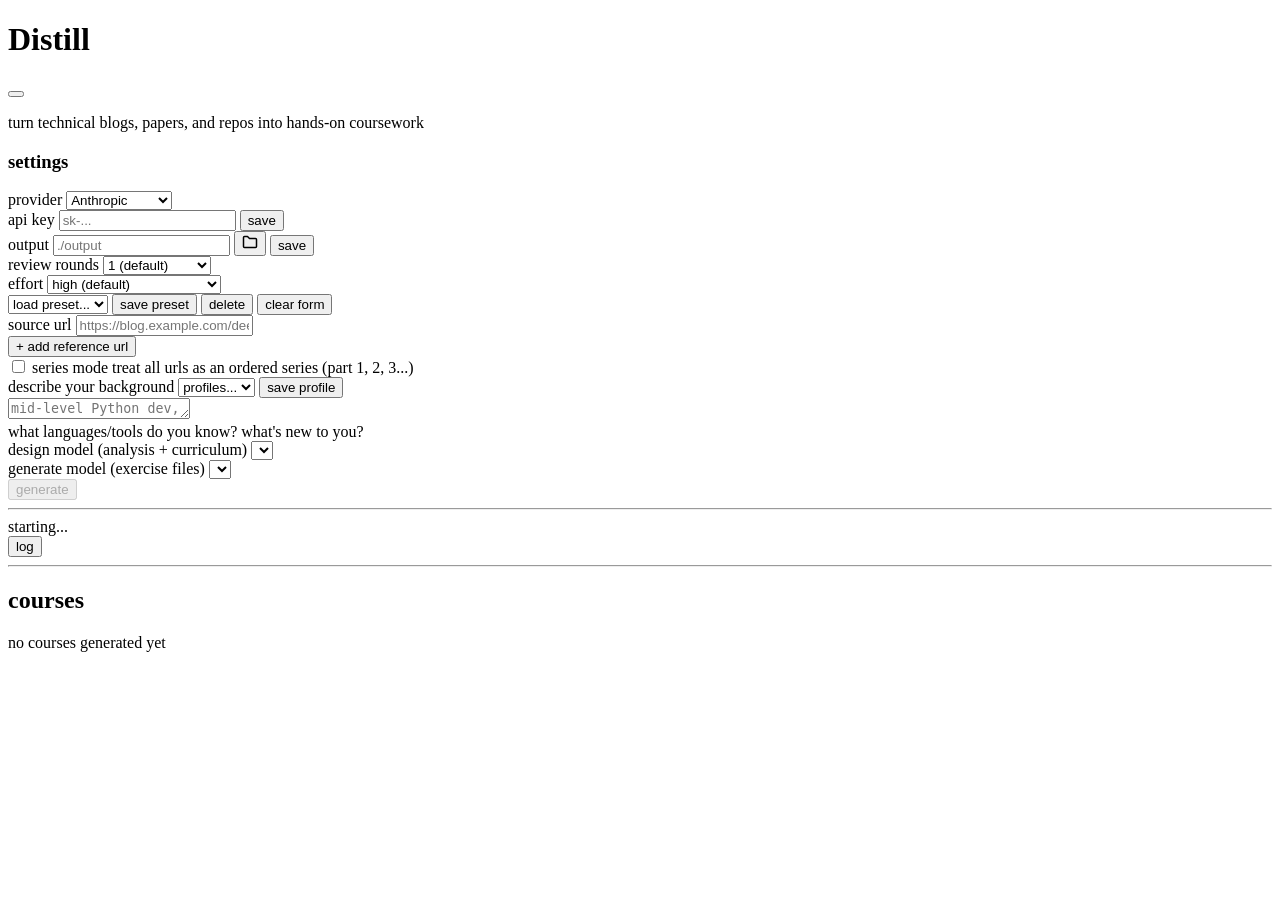
==== distill/web/index.html @ 4381d8c1 "Rename distill → Distill in UI title and headings Co-Authored-By: Claude Opus 4.6 (1M context) <nore" ====
<!DOCTYPE html>
<html lang="en">
<head>
    <meta charset="utf-8">
    <meta name="viewport" content="width=device-width, initial-scale=1">
    <title>Distill</title>
    <link rel="preconnect" href="https://fonts.googleapis.com">
    <link rel="preconnect" href="https://fonts.gstatic.com" crossorigin>
    <link href="https://fonts.googleapis.com/css2?family=JetBrains+Mono:wght@400;700&display=swap" rel="stylesheet">
    <link rel="stylesheet" href="/style.css">
</head>
<body>
    <div class="container">
        <div class="header-row">
            <h1>Distill</h1>
            <button type="button" class="theme-toggle" id="theme-toggle" title="toggle theme" aria-label="toggle theme"></button>
        </div>
        <p class="tagline">turn technical blogs, papers, and repos into hands-on coursework</p>

        <!-- Configuration panel — collapsible -->
        <div id="setup-panel" class="setup-panel collapsed">
            <h3 class="setup-toggle" id="setup-toggle">
                <span class="setup-arrow"></span> settings
            </h3>
            <div class="setup-row">
                <label for="setup-provider">provider</label>
                <select id="setup-provider">
                    <option value="anthropic">Anthropic</option>
                    <option value="openai">OpenAI</option>
                    <option value="google">Google</option>
                    <option value="ollama">Ollama (local)</option>
                    <option value="openrouter">OpenRouter</option>
                    <option value="claude_code">Claude Code</option>
                    <option value="mock">Mock (testing)</option>
                </select>
            </div>
            <div class="setup-row" id="setup-key-row">
                <label for="setup-key">api key</label>
                <input type="password" id="setup-key" placeholder="sk-...">
                <button class="link-btn" id="setup-save">save</button>
            </div>
            <div class="setup-row">
                <label for="cfg-output">output</label>
                <input type="text" id="cfg-output" placeholder="./output">
                <button class="icon-btn" id="browse-output" title="browse for folder">
                    <svg width="16" height="16" viewBox="0 0 16 16" fill="none" stroke="currentColor" stroke-width="1.5" stroke-linecap="round" stroke-linejoin="round">
                        <path d="M1.5 3.5v9a1 1 0 001 1h11a1 1 0 001-1v-7a1 1 0 00-1-1H7.5l-2-2h-3a1 1 0 00-1 1z"/>
                    </svg>
                </button>
                <button class="link-btn" id="save-output">save</button>
            </div>
            <div class="setup-row">
                <label for="cfg-revision-cycles">review rounds</label>
                <select id="cfg-revision-cycles">
                    <option value="0">0 (skip review)</option>
                    <option value="1" selected>1 (default)</option>
                    <option value="2">2</option>
                    <option value="3">3</option>
                </select>
            </div>
            <div class="setup-row" id="effort-row">
                <label for="cfg-effort">effort</label>
                <select id="cfg-effort">
                    <option value="low">low (fast, cheap)</option>
                    <option value="medium">medium</option>
                    <option value="high" selected>high (default)</option>
                    <option value="max">max (Opus only, deepest)</option>
                </select>
            </div>
        </div>

        <form id="form">
            <!-- Run presets -->
            <div class="presets-bar">
                <select id="preset-select">
                    <option value="">load preset...</option>
                </select>
                <button type="button" class="link-btn" id="preset-save">save preset</button>
                <button type="button" class="link-btn" id="preset-delete">delete</button>
                <span class="presets-spacer"></span>
                <button type="button" class="link-btn" id="form-clear">clear form</button>
            </div>

            <div class="field field-primary">
                <label for="url-input">source url</label>
                <input type="url" id="url-input" name="url" placeholder="https://blog.example.com/deep-dive" required>
            </div>

            <div id="refs"></div>
            <button type="button" class="link-btn" id="add-ref">+ add reference url</button>

            <div class="checkbox-field">
                <input type="checkbox" id="series" name="series">
                <label for="series">series mode</label>
                <span class="hint">treat all urls as an ordered series (part 1, 2, 3...)</span>
            </div>

            <div class="field">
                <div class="label-row">
                    <label for="level-input">describe your background</label>
                    <select id="profile-select" class="inline-select">
                        <option value="">profiles...</option>
                    </select>
                    <button type="button" class="link-btn" id="profile-save">save profile</button>
                </div>
                <textarea id="level-input" name="level" rows="1" placeholder="mid-level Python dev, new to systems programming" required></textarea>
                <div class="field-hint">what languages/tools do you know? what's new to you?</div>
            </div>

            <div class="field-row field-secondary">
                <div class="field">
                    <label for="design-model">design model <span class="hint">(analysis + curriculum)</span></label>
                    <select name="design_model" id="design-model"></select>
                </div>
                <div class="field">
                    <label for="generate-model">generate model <span class="hint">(exercise files)</span></label>
                    <select name="generate_model" id="generate-model"></select>
                </div>
            </div>

            <div class="sticky-btn-wrapper">
                <button type="submit" class="btn" id="go" disabled>generate</button>
            </div>
        </form>

        <div id="progress">
            <hr class="separator">
            <div class="phase-bar" id="phase-bar">
                <div class="phase-bar-top">
                    <span class="phase-bar-label" id="phase-label">starting...</span>
                    <span class="phase-bar-stats">
                        <span id="phase-elapsed"></span>
                        <span id="phase-cost"></span>
                    </span>
                    <span class="phase-bar-detail" id="phase-detail"></span>
                </div>
                <div class="phase-bar-track">
                    <div class="phase-bar-fill" id="phase-fill"></div>
                </div>
            </div>
            <div id="log-section">
                <button type="button" class="log-toggle" id="log-toggle">
                    <span class="setup-arrow"></span> log
                </button>
                <div id="log" class="log-collapsed" aria-live="polite"></div>
            </div>
        </div>

        <div id="courses-section">
            <hr class="separator">
            <h2>courses</h2>
            <div id="courses">
                <p class="dim">no courses generated yet</p>
            </div>
        </div>

    </div>

    <script src="/app.js"></script>
</body>
</html>
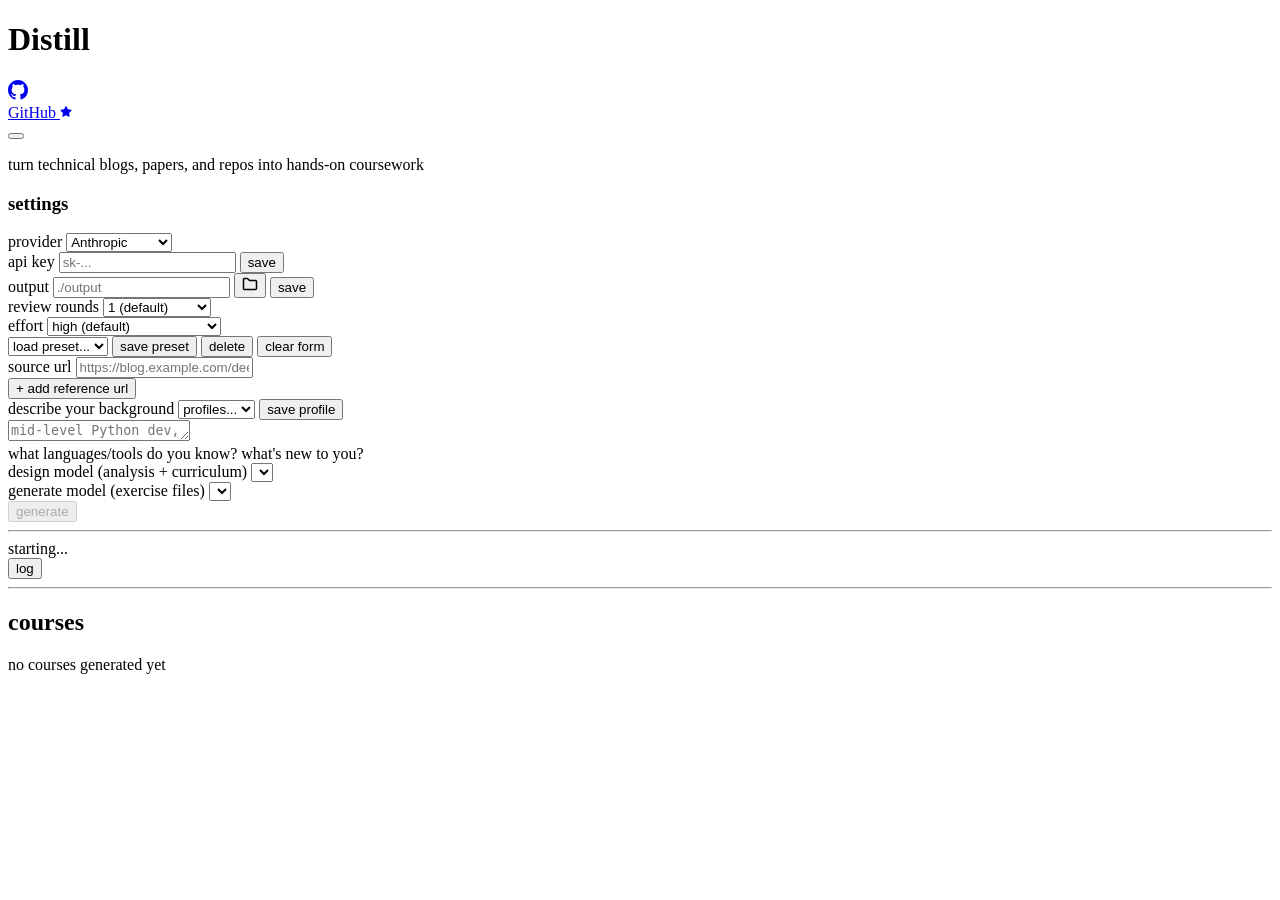
==== commit 0370a11f: "Add GitHub star badge and remove series mode GitHub badge in header shows octocat + star icon + live" ====
--- a/distill/web/index.html
+++ b/distill/web/index.html
@@ -13,7 +13,19 @@
     <div class="container">
         <div class="header-row">
             <h1>Distill</h1>
-            <button type="button" class="theme-toggle" id="theme-toggle" title="toggle theme" aria-label="toggle theme"></button>
+            <div class="header-actions">
+                <a href="https://github.com/TAOGenna/Distill" target="_blank" rel="noopener" class="github-badge" title="Star on GitHub">
+                    <svg width="20" height="20" viewBox="0 0 16 16" fill="currentColor" class="github-logo"><path d="M8 0C3.58 0 0 3.58 0 8c0 3.54 2.29 6.53 5.47 7.59.4.07.55-.17.55-.38 0-.19-.01-.82-.01-1.49-2.01.37-2.53-.49-2.69-.94-.09-.23-.48-.94-.82-1.13-.28-.15-.68-.52-.01-.53.63-.01 1.08.58 1.23.82.72 1.21 1.87.87 2.33.66.07-.52.28-.87.51-1.07-1.78-.2-3.64-.89-3.64-3.95 0-.87.31-1.59.82-2.15-.08-.2-.36-1.02.08-2.12 0 0 .67-.21 2.2.82.64-.18 1.32-.27 2-.27.68 0 1.36.09 2 .27 1.53-1.04 2.2-.82 2.2-.82.44 1.1.16 1.92.08 2.12.51.56.82 1.27.82 2.15 0 3.07-1.87 3.75-3.65 3.95.29.25.54.73.54 1.48 0 1.07-.01 1.93-.01 2.2 0 .21.15.46.55.38A8.01 8.01 0 0016 8c0-4.42-3.58-8-8-8z"/></svg>
+                    <div class="github-badge-text">
+                        <span class="github-badge-title">GitHub</span>
+                        <span class="github-badge-stats">
+                            <svg width="12" height="12" viewBox="0 0 16 16" fill="currentColor"><path d="M8 .25a.75.75 0 0 1 .673.418l1.882 3.815 4.21.612a.75.75 0 0 1 .416 1.279l-3.046 2.97.719 4.192a.75.75 0 0 1-1.088.791L8 12.347l-3.766 1.98a.75.75 0 0 1-1.088-.79l.72-4.194L.818 6.374a.75.75 0 0 1 .416-1.28l4.21-.611L7.327.668A.75.75 0 0 1 8 .25z"/></svg>
+                            <span id="star-count"></span>
+                        </span>
+                    </div>
+                </a>
+                <button type="button" class="theme-toggle" id="theme-toggle" title="toggle theme" aria-label="toggle theme"></button>
+            </div>
         </div>
         <p class="tagline">turn technical blogs, papers, and repos into hands-on coursework</p>
 
@@ -89,12 +101,6 @@
             <div id="refs"></div>
             <button type="button" class="link-btn" id="add-ref">+ add reference url</button>
 
-            <div class="checkbox-field">
-                <input type="checkbox" id="series" name="series">
-                <label for="series">series mode</label>
-                <span class="hint">treat all urls as an ordered series (part 1, 2, 3...)</span>
-            </div>
-
             <div class="field">
                 <div class="label-row">
                     <label for="level-input">describe your background</label>
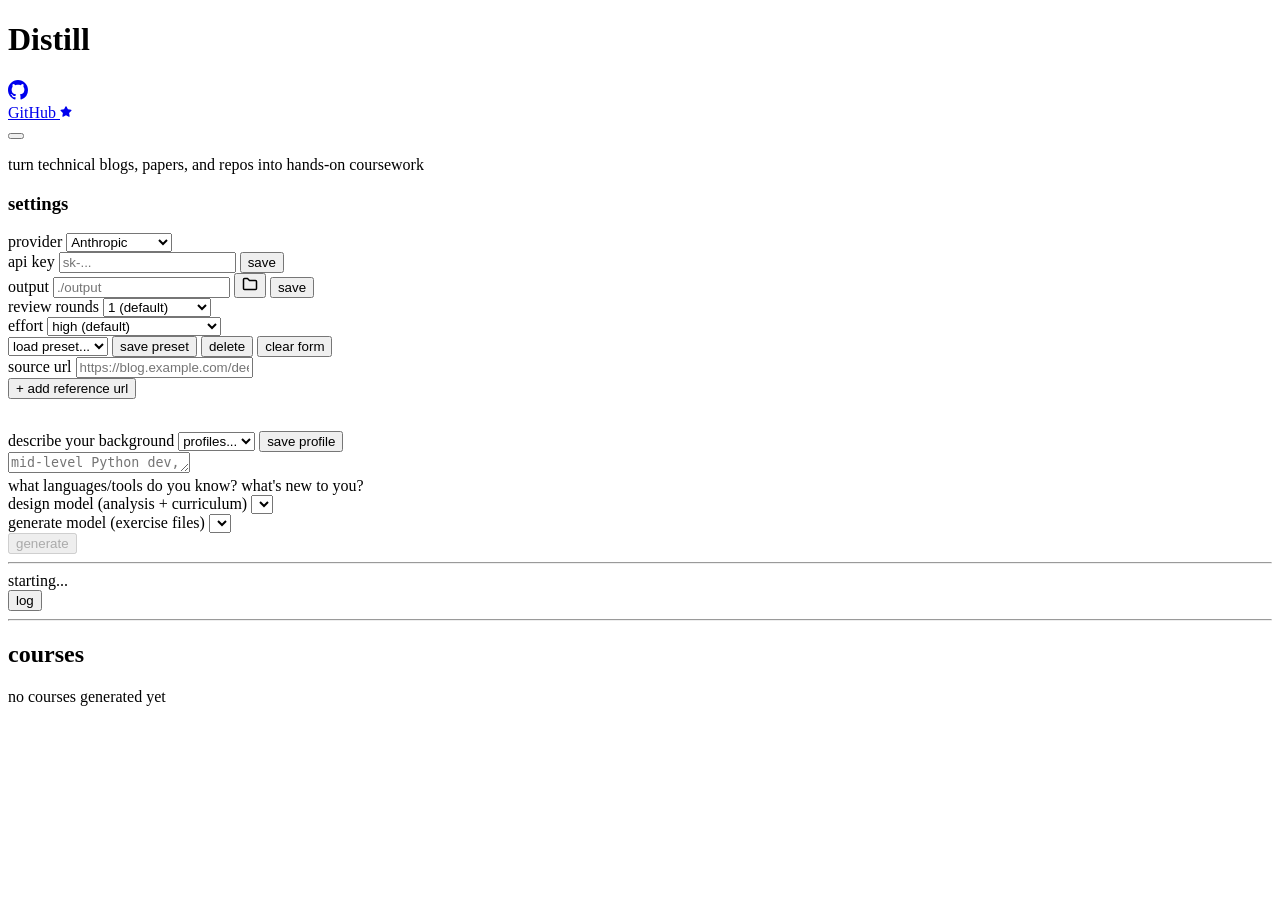
==== commit f34ce457: "Add spacing between refs and background field Co-Authored-By: Claude Opus 4.6 (1M context) <noreply@" ====
--- a/distill/web/index.html
+++ b/distill/web/index.html
@@ -99,7 +99,7 @@
             </div>
 
             <div id="refs"></div>
-            <button type="button" class="link-btn" id="add-ref">+ add reference url</button>
+            <button type="button" class="link-btn" id="add-ref" style="margin-bottom: 2rem">+ add reference url</button>
 
             <div class="field">
                 <div class="label-row">
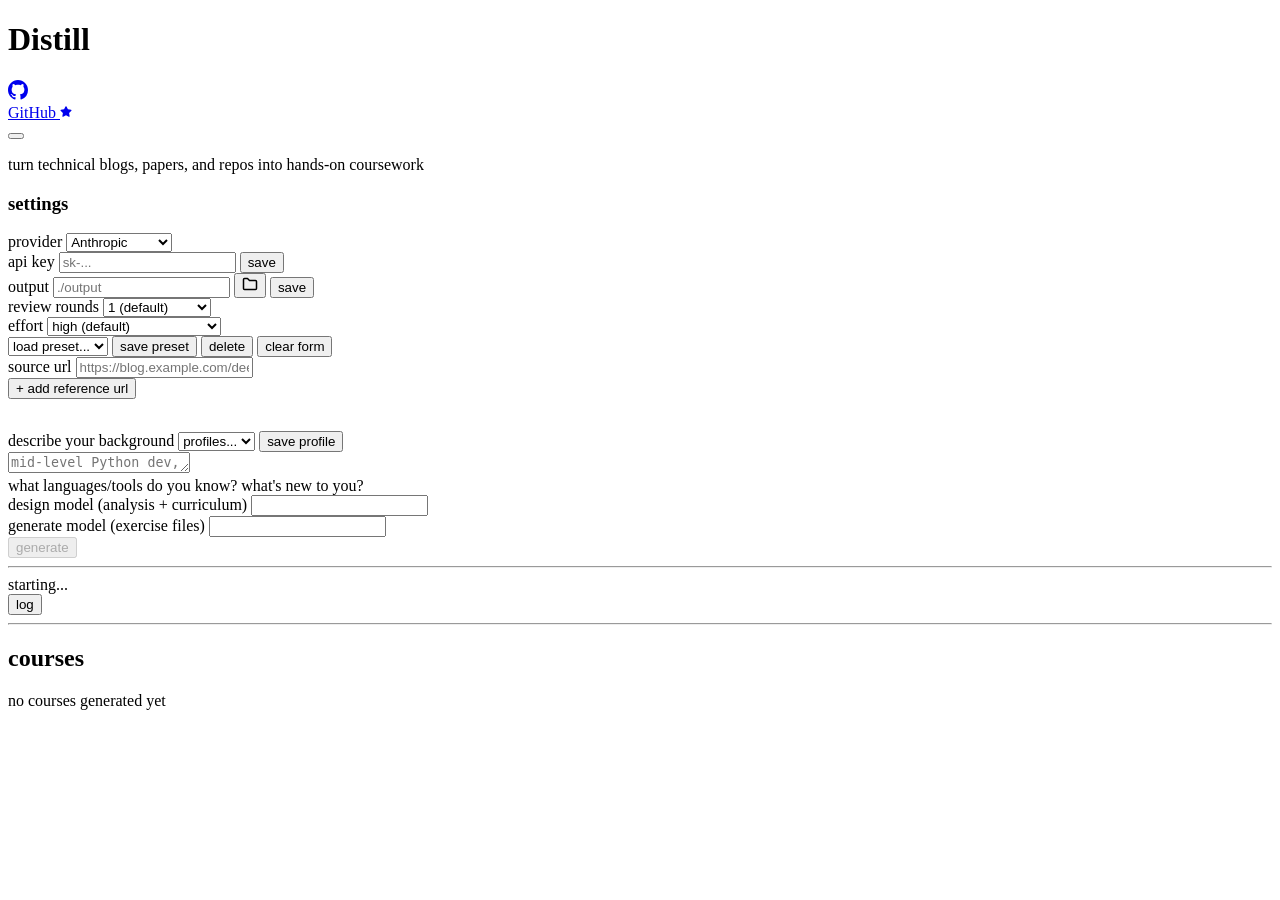
==== commit 071a6f77: "Dynamic model selection + graceful port conflict handling Fetch available models from provider APIs " ====
--- a/distill/web/index.html
+++ b/distill/web/index.html
@@ -79,6 +79,14 @@
                     <option value="max">max (Opus only, deepest)</option>
                 </select>
             </div>
+            <div class="setup-row" id="diagrams-row" style="display:none">
+                <label for="cfg-diagrams">diagrams</label>
+                <select id="cfg-diagrams">
+                    <option value="ascii">ASCII (default)</option>
+                    <option value="excalidraw">Excalidraw</option>
+                </select>
+                <span class="diagrams-status" id="diagrams-status"></span>
+            </div>
         </div>
 
         <form id="form">
@@ -116,11 +124,13 @@
             <div class="field-row field-secondary">
                 <div class="field">
                     <label for="design-model">design model <span class="hint">(analysis + curriculum)</span></label>
-                    <select name="design_model" id="design-model"></select>
+                    <input type="text" name="design_model" id="design-model" list="design-model-list" autocomplete="off">
+                    <datalist id="design-model-list"></datalist>
                 </div>
                 <div class="field">
                     <label for="generate-model">generate model <span class="hint">(exercise files)</span></label>
-                    <select name="generate_model" id="generate-model"></select>
+                    <input type="text" name="generate_model" id="generate-model" list="generate-model-list" autocomplete="off">
+                    <datalist id="generate-model-list"></datalist>
                 </div>
             </div>
 
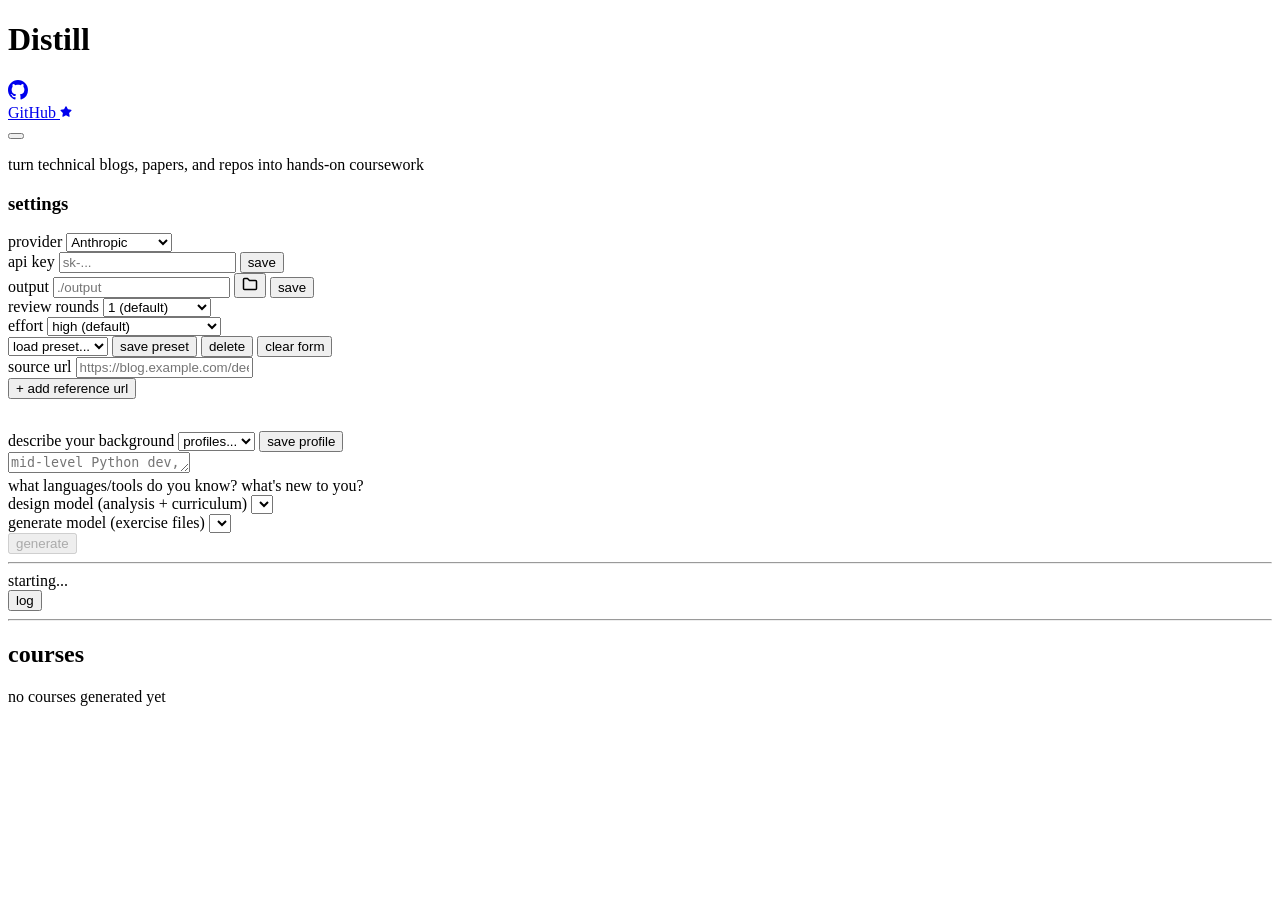
==== commit a9edc13d: "Fix model dropdowns: use <select> with API-fetched options Revert datalist inputs back to proper sel" ====
--- a/distill/web/index.html
+++ b/distill/web/index.html
@@ -124,13 +124,11 @@
             <div class="field-row field-secondary">
                 <div class="field">
                     <label for="design-model">design model <span class="hint">(analysis + curriculum)</span></label>
-                    <input type="text" name="design_model" id="design-model" list="design-model-list" autocomplete="off">
-                    <datalist id="design-model-list"></datalist>
+                    <select name="design_model" id="design-model"></select>
                 </div>
                 <div class="field">
                     <label for="generate-model">generate model <span class="hint">(exercise files)</span></label>
-                    <input type="text" name="generate_model" id="generate-model" list="generate-model-list" autocomplete="off">
-                    <datalist id="generate-model-list"></datalist>
+                    <select name="generate_model" id="generate-model"></select>
                 </div>
             </div>
 
